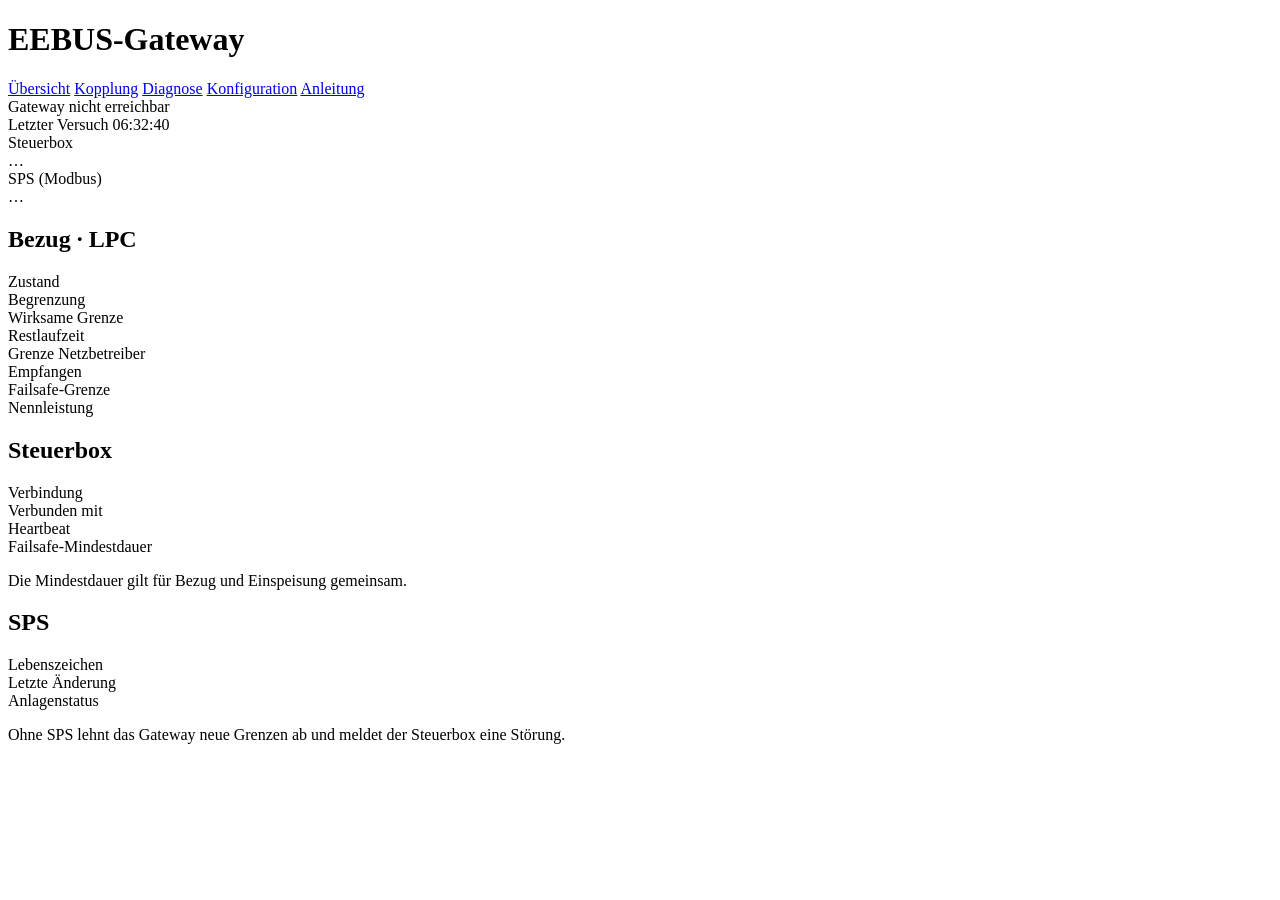
==== gateway/web/index.html @ 120531bc "Bruecke heisst jetzt EEBUS-Gateway Ordner gateway/, Typ Gateway, Modul eebus-gateway, Images und Con" ====
<!DOCTYPE html>
<html lang="de">
<head>
<meta charset="utf-8">
<meta name="viewport" content="width=device-width, initial-scale=1">
<title>EEBUS-Gateway</title>
<!--STIL-->
</head>
<body>
<main>
	<header>
		<div class="kopf">
			<h1>EEBUS-Gateway</h1>
			<nav>
				<a href="#uebersicht" data-reiter="uebersicht">Übersicht</a>
				<a href="#kopplung" data-reiter="kopplung">Kopplung<span class="zaehler" id="anfragenZaehler" hidden></span></a>
				<a href="#diagnose" data-reiter="diagnose">Diagnose</a>
				<a href="#konfiguration" data-reiter="konfiguration">Konfiguration</a>
				<a href="anleitung">Anleitung</a>
			</nav>
		</div>
		<span class="leise" id="geraet"></span>
	</header>

	<!-- Gesamtstatus in allen Reitern: Begrenzung, darunter die beiden Verbindungen -->
	<section class="gesamtstatus">
	<div class="ampel" id="ampel">
		<div class="punkt"></div>
		<div>
			<div class="titel" id="ampelTitel">Lade …</div>
			<div class="leise" id="ampelText"></div>
		</div>
	</div>
	<div class="statusleiste">
		<div class="statusfeld" id="stSteuerbox">
			<span class="punkt"></span>
			<div><div class="statusname">Steuerbox</div><div class="statuswert" id="stSteuerboxWert">…</div><div class="statustext" id="stSteuerboxText"></div></div>
		</div>
		<div class="statusfeld" id="stSps">
			<span class="punkt"></span>
			<div><div class="statusname">SPS (Modbus)</div><div class="statuswert" id="stSpsWert">…</div><div class="statustext" id="stSpsText"></div></div>
		</div>
	</div>
	</section>

	<!-- Übersicht: was im Betrieb zählt -->
	<div class="raster" data-reiter-inhalt="uebersicht">
		<section class="karte" id="karteBezug">
			<h2>Bezug · LPC</h2>
			<dl>
				<dt>Zustand</dt><dd id="bZustand"></dd>
				<dt>Begrenzung</dt><dd id="bBegrenzung"></dd>
				<dt>Wirksame Grenze</dt><dd id="bWirksam"></dd>
				<dt>Restlaufzeit</dt><dd id="bRest"></dd>
				<dt>Grenze Netzbetreiber</dt><dd id="bNetz"></dd>
				<dt>Empfangen</dt><dd id="bNetzAlter"></dd>
				<dt>Failsafe-Grenze</dt><dd id="bFailsafe"></dd>
				<dt>Nennleistung</dt><dd id="bNenn"></dd>
			</dl>
			<p class="hinweis fehlertext" id="bAblehnung"></p>
		</section>

		<section class="karte" id="karteEinspeisung" hidden>
			<h2>Einspeisung · LPP</h2>
			<dl>
				<dt>Zustand</dt><dd id="eZustand"></dd>
				<dt>Begrenzung</dt><dd id="eBegrenzung"></dd>
				<dt>Wirksame Grenze</dt><dd id="eWirksam"></dd>
				<dt>Restlaufzeit</dt><dd id="eRest"></dd>
				<dt>Grenze Netzbetreiber</dt><dd id="eNetz"></dd>
				<dt>Empfangen</dt><dd id="eNetzAlter"></dd>
				<dt>Failsafe-Grenze</dt><dd id="eFailsafe"></dd>
				<dt>Nennleistung</dt><dd id="eNenn"></dd>
			</dl>
			<p class="hinweis fehlertext" id="eAblehnung"></p>
		</section>

		<section class="karte">
			<h2>Steuerbox</h2>
			<dl>
				<dt>Verbindung</dt><dd id="verbindung"></dd>
				<dt>Verbunden mit</dt><dd class="mono" id="partner"></dd>
				<dt>Heartbeat</dt><dd id="heartbeat"></dd>
				<dt>Failsafe-Mindestdauer</dt><dd id="failsafeDauer"></dd>
			</dl>
			<p class="hinweis">Die Mindestdauer gilt für Bezug und Einspeisung gemeinsam.</p>
		</section>

		<section class="karte">
			<h2>SPS</h2>
			<dl>
				<dt>Lebenszeichen</dt><dd id="sps"></dd>
				<dt>Letzte Änderung</dt><dd id="spsAlter"></dd>
				<dt>Anlagenstatus</dt><dd id="anlagenstatus"></dd>
			</dl>
			<p class="hinweis">Ohne SPS lehnt das Gateway neue Grenzen ab und meldet der Steuerbox eine Störung.</p>
		</section>

		<section class="karte" id="karteMpc" hidden>
			<h2>Messwerte Anlage · MPC</h2>
			<table class="werte"><tbody id="mpc"></tbody></table>
		</section>

		<section class="karte" id="karteMgcp" hidden>
			<h2>Netzanschlusspunkt · MGCP</h2>
			<table class="werte"><tbody id="mgcp"></tbody></table>
		</section>
	</div>

	<!-- Kopplung: alles für die Inbetriebnahme mit der Steuerbox -->
	<div class="raster" data-reiter-inhalt="kopplung" hidden>
		<section class="karte breit">
			<h2>Per mDNS gefundene EEBUS-Geräte</h2>
			<table class="geraete">
				<thead><tr><th>Gerät</th><th>SHIP-ID</th><th>SKI</th><th></th></tr></thead>
				<tbody id="gefunden"></tbody>
			</table>
			<ul class="zeichenerklaerung">
				<li><strong>Vertrauen</strong> Das Gateway trägt das Gerät als seine Steuerbox ein. Eine bisherige Kopplung wird ersetzt.</li>
				<li><span class="marke orange">vertraut – wartet auf Steuerbox</span> Das Gateway vertraut der Steuerbox, die Steuerbox dem Gateway noch nicht. Der Messstellenbetreiber muss das Gateway dort eintragen („Daten für den Messstellenbetreiber“). Danach verbinden sich beide von selbst.</li>
				<li><span class="marke gruen">verbunden</span> Beide Seiten vertrauen sich, die Verbindung steht.</li>
			</ul>
			<p class="hinweis">Fehlt die Steuerbox hier, liegt es am Netz (siehe Anleitung, „Netzwerk“), nicht an der Kopplung.</p>
		</section>

		<section class="karte breit">
			<h2>Gekoppelte Steuerbox</h2>
			<dl>
				<dt>Gekoppelt</dt><dd><span class="mono" id="kopplungPartner"></span> <span id="kopplungQuelle"></span>
					<button class="gefahr kopplung-aktion" id="entkoppeln" type="button" hidden>Kopplung lösen</button></dd>
				<dt>Zustand</dt><dd id="kopplungZustand"></dd>
			</dl>

			<p class="meldung" id="kopplungMeldung"></p>

			<!-- Ausweg, wenn die Steuerbox nicht per mDNS sichtbar ist. Klappt von selbst auf, sobald gesucht wird oder eine Anfrage kommt. -->
			<details class="ausklapp kopplung-aktion" id="suchBereich">
				<summary>Steuerbox nicht in der Liste? Suchmodus <span id="suchStatus"></span></summary>
				<p class="hinweis">Das Gateway wartet auf den Verbindungsversuch der Steuerbox, statt sie per mDNS zu suchen. Für 10 Minuten werden Verbindungsversuche unbekannter Geräte nicht sofort abgewiesen, sondern hier zur Entscheidung angezeigt. Vorher muss der Messstellenbetreiber das Gateway in der Steuerbox eingetragen haben (SKI und SHIP-ID unten).</p>
				<div class="knoepfe" style="margin-top:12px">
					<button class="primaer" id="suchmodus" type="button">Steuerbox suchen</button>
				</div>
				<table class="geraete" style="margin-top:12px" id="anfragenTabelle" hidden>
					<thead><tr><th>Kopplungsanfrage</th><th>SHIP-ID</th><th>SKI</th><th></th></tr></thead>
					<tbody id="anfragen"></tbody>
				</table>
			</details>
			<p class="hinweis" id="kopplungFest" hidden>Die Kopplung ist per Einstellung festgelegt und lässt sich hier nicht ändern (siehe Konfiguration).</p>
		</section>

		<section class="karte breit">
			<h2>Daten für den Messstellenbetreiber</h2>
			<div class="zweispaltig">
				<div>
					<h3>SKI-Verfahren</h3>
					<dl>
						<dt>Eigener SKI</dt><dd><span class="mono" id="eigenerSki"></span><button data-kopieren="eigenerSki" type="button">Kopieren</button></dd>
						<dt>SHIP-ID</dt><dd><span class="mono" id="shipId"></span><button data-kopieren="shipId" type="button">Kopieren</button></dd>
					</dl>
					<p class="hinweis">Der Messstellenbetreiber trägt SKI und SHIP-ID in der Steuerbox ein. Hier oben bei der Steuerbox „Vertrauen“ wählen, die Reihenfolge ist egal.</p>
				</div>
				<div>
					<h3>SHIP Pairing Service <span id="pairingStatus"></span></h3>
					<dl>
						<dt>Fingerprint</dt><dd><span class="mono" id="fingerprint"></span><button data-kopieren="fingerprint" type="button">Kopieren</button></dd>
						<dt>Secret</dt><dd><span class="mono" id="secret"></span><button id="secretZeigen" type="button">Anzeigen</button><button data-kopieren="secret" type="button">Kopieren</button></dd>
					</dl>
					<p class="hinweis">Zusätzlich Fingerprint und Secret, am einfachsten als QR-Code. Die Steuerbox meldet sich dann selbst an.</p>
				</div>
			</div>
			<div class="qr">
				<img id="qrBild" alt="QR-Code für die Kopplung" width="160" height="160">
				<div>
					<div class="leise">QR-Text</div>
					<div class="mono" id="qrText"></div>
					<button data-kopieren="qrText" type="button" style="margin:8px 0 0">QR-Text kopieren</button>
				</div>
			</div>
		</section>
	</div>

	<!-- Diagnose: was die Steuerbox meldet und was passiert ist -->
	<div class="raster" data-reiter-inhalt="diagnose" hidden>
		<section class="karte">
			<h2>Use Cases</h2>
			<table>
				<thead><tr><th>Use Case</th><th>Gateway</th><th>Steuerbox</th></tr></thead>
				<tbody id="useCases"></tbody>
			</table>
			<p class="hinweis">LPC Bezug, LPP Einspeisung, MPC Messwerte der Anlage, MGCP Messwerte am Netzanschlusspunkt.</p>
		</section>

		<section class="karte">
			<h2>Steuerbox: gemeldete Daten</h2>
			<p class="leise" id="gegenstelleLeer">Erst nach dem Verbinden verfügbar.</p>
			<dl id="gegenstelleDaten" hidden>
				<dt>Gerät</dt><dd id="gGeraet"></dd>
				<dt>Gerätetyp</dt><dd id="gTyp"></dd>
				<dt>Software / Hardware</dt><dd id="gRevision"></dd>
				<dt>Entitäten</dt><dd class="mono" id="gEntitaeten"></dd>
			</dl>
		</section>

		<section class="karte breit" id="karteGegenstelleUseCases" hidden>
			<h2>Steuerbox: Use Cases im Detail</h2>
			<div class="ueberlauf">
				<table>
					<thead><tr><th>Use Case</th><th>Akteur</th><th>Version</th><th>Szenarien</th><th>Entität</th></tr></thead>
					<tbody id="gUseCases"></tbody>
				</table>
			</div>
		</section>

		<section class="karte breit">
			<h2>Ereignisse</h2>
			<div class="ereignisse" id="ereignisse"></div>
		</section>
	</div>

	<!-- Konfiguration: Startwerte aus der Env, im UI änderbar (einstellungen.json) -->
	<div data-reiter-inhalt="konfiguration" hidden>
		<section class="ampel orange" id="neustartHinweis" style="flex-wrap:wrap" hidden>
			<div class="punkt"></div>
			<div style="flex:1;min-width:220px">
				<div class="titel" style="font-size:18px">Neustart nötig</div>
				<div class="leise">Gespeicherte Änderungen werden erst nach einem Neustart des Gateways wirksam. Container und PFC laufen dabei weiter.</div>
				<p class="meldung" id="neustartMeldung"></p>
			</div>
			<button class="gross primaer" id="neustartKnopf" type="button">Jetzt neu starten</button>
		</section>
		<p class="hinweis" style="margin:0 0 16px">Die Startwerte kommen aus den Umgebungsvariablen des Containers. Hier geänderte Werte haben Vorrang und bleiben auch bei einem Update erhalten (<code>einstellungen.json</code> im Datenverzeichnis). „Zurücksetzen“ nimmt wieder den Wert aus der Env. Ports, Web-Zugang und der feste SKI lassen sich nur per Env ändern.</p>
		<p class="hinweis" id="konfigNurLesend" style="margin:0 0 16px" hidden>Änderungen im UI sind abgeschaltet (<code>WEB_AENDERUNGEN=aus</code>).</p>
		<div class="raster" id="konfigListe"><p class="leise">Lade …</p></div>
		<div class="knoepfe" style="margin-top:16px" id="konfigKnoepfe" hidden>
			<button class="primaer" id="konfigSpeichern" type="button" disabled>Speichern</button>
			<button id="konfigVerwerfen" type="button" disabled>Verwerfen</button>
		</div>
		<p class="meldung" id="konfigMeldung"></p>
	</div>

	<footer>
		<span id="version"></span>
		<span id="laufzeit"></span>
		<span id="aktualisiert"></span>
	</footer>
</main>

<script>
"use strict";

const $ = id => document.getElementById(id);
let zuletzt = null;

function watt(w) {
	return Math.round(w).toLocaleString("de-DE") + " W";
}

function dauer(s) {
	s = Math.max(0, Math.floor(s));
	const d = Math.floor(s / 86400), h = Math.floor(s / 3600) % 24, m = Math.floor(s / 60) % 60, sek = s % 60;
	if (d > 0) return `${d} d ${h} h`;
	if (h > 0) return `${h} h ${m} min`;
	if (m > 0) return `${m} min ${sek} s`;
	return `${sek} s`;
}

function alter(s) {
	return s == null ? "nie" : "vor " + dauer(s);
}

function zahl(wert, stellen) {
	return wert.toLocaleString("de-DE", { minimumFractionDigits: stellen, maximumFractionDigits: stellen });
}

// Messwert passend zur Einheit, Energie in kWh
function messwert(m) {
	switch (m.einheit) {
		case "W": return watt(m.wert);
		case "Wh": return zahl(m.wert / 1000, 3) + " kWh";
	}
	return `${m.wert} ${m.einheit}`;
}

// Text und Farbmarke setzen. Werte immer per textContent, nie per innerHTML:
// Gerätenamen aus dem mDNS und Daten der Steuerbox kommen aus dem LAN.
function marke(el, text, farbe) {
	const span = document.createElement("span");
	span.className = "marke " + (farbe || "");
	span.textContent = text;
	el.replaceChildren(span);
}

function zeile(zellen) {
	const tr = document.createElement("tr");
	for (const z of zellen) {
		const td = document.createElement("td");
		if (z instanceof Node) td.append(z);
		else td.textContent = z;
		tr.append(td);
	}
	return tr;
}

function leereZeile(spalten, text) {
	const tr = document.createElement("tr");
	const td = document.createElement("td");
	td.colSpan = spalten;
	td.className = "leise";
	td.textContent = text;
	tr.append(td);
	return tr;
}

function knopf(text, klasse, aktion) {
	const b = document.createElement("button");
	b.type = "button";
	b.textContent = text;
	if (klasse) b.className = klasse;
	b.addEventListener("click", aktion);
	return b;
}

function zeigeAmpel(farbe, titel, text) {
	$("ampel").className = "ampel " + farbe;
	$("ampelTitel").textContent = titel;
	$("ampelText").textContent = text;
}

const zustandFarbe = { 0: "rot", 1: "gruen", 2: "orange", 3: "rot", 4: "gruen" };

// Ampel: die kritischste der beiden Richtungen
function ampel(s) {
	const richtungen = [];
	if (s.bezug) richtungen.push({ name: "Bezug", r: s.bezug });
	if (s.einspeisung) richtungen.push({ name: "Einspeisung", r: s.einspeisung });
	const rang = { 3: 4, 0: 3, 2: 2, 4: 1, 1: 0 };
	richtungen.sort((a, b) => rang[b.r.zustand] - rang[a.r.zustand]);
	const w = richtungen[0];
	if (!w) return zeigeAmpel("", "Kein Use Case aktiv", "");
	const r = w.r, seit = "seit " + dauer(r.zustandSeitS);
	const weitere = richtungen.slice(1).map(x => `${x.name}: ${x.r.zustandText}`).join(" · ");
	const zusatz = weitere ? " · " + weitere : "";
	const name = richtungen.length > 1 ? w.name + " " : "";
	// Steuerbox weg, aber noch innerhalb der 120 s bis zum Failsafe
	const weg = s.verbindung !== 2 && s.heartbeatAlterS != null
		? ` · Steuerbox getrennt, Failsafe in ${dauer(Math.max(0, 120 - s.heartbeatAlterS))}` : "";
	switch (r.zustand) {
		case 0: zeigeAmpel("rot", `${name}Failsafe-Grenze ${watt(r.wirksameGrenzeW)}`, `Init: wartet auf Steuerbox · ${seit}${zusatz}`); break;
		case 1: zeigeAmpel(weg ? "orange" : "gruen", "Unbegrenzt", `Von der Steuerbox gesteuert, keine Grenze aktiv · ${seit}${weg}${zusatz}`); break;
		case 2: zeigeAmpel("orange", `${name}begrenzt auf ${watt(r.wirksameGrenzeW)}`,
			`Grenze des Netzbetreibers · ${seit}` + (r.restdauerS > 0 ? ` · noch ${dauer(r.restdauerS)}` : " · unbefristet") + weg + zusatz); break;
		case 3: {
			const rest = Math.max(0, s.failsafeMindestdauerS - r.zustandSeitS);
			// Ohne Steuerbox endet der Failsafe genau nach der Mindestdauer (dann
			// unbegrenzt/autonom), mit Steuerbox auch früher durch eine neue Grenze.
			const grund = heartbeatOk(s)
				? `Steuerbox wieder da, Failsafe endet mit ihrer nächsten Grenze, spätestens in ${dauer(rest)}`
				: `Kein Heartbeat der Steuerbox · in ${dauer(rest)} unbegrenzt (autonom), falls sie sich bis dahin nicht meldet`;
			zeigeAmpel("rot", `${name}Failsafe: ${watt(r.wirksameGrenzeW)}`, `${grund} · ${seit}${zusatz}`); break;
		}
		case 4: zeigeAmpel("gruen", "Unbegrenzt", `Autonom: keine Kommunikation mit der Steuerbox · ${seit}${zusatz}`); break;
		default: zeigeAmpel("", r.zustandText, seit);
	}
}

function zeigeRichtung(p, r) {
	marke($(p + "Zustand"), r.zustandText, zustandFarbe[r.zustand]);
	marke($(p + "Begrenzung"), r.begrenzungAktiv ? "aktiv" : "keine", r.begrenzungAktiv ? "orange" : "gruen");
	$(p + "Wirksam").textContent = r.begrenzungAktiv ? watt(r.wirksameGrenzeW) : "–";
	$(p + "Rest").textContent = r.zustand === 2 ? (r.restdauerS > 0 ? dauer(r.restdauerS) : "unbefristet") : "–";
	$(p + "Netz").textContent = r.grenzeNetzAlterS == null ? "noch keine"
		: `${watt(r.grenzeNetzW)}, ${r.grenzeNetzAktiv ? "aktiv" : "inaktiv"}` + (r.grenzeNetzDauerS > 0 ? `, für ${dauer(r.grenzeNetzDauerS)}` : "");
	$(p + "NetzAlter").textContent = alter(r.grenzeNetzAlterS);
	$(p + "Failsafe").textContent = watt(r.failsafeGrenzeW);
	$(p + "Nenn").textContent = watt(r.nennleistungW);
	$(p + "Ablehnung").textContent = r.ablehnung ? "Zuletzt abgelehnt: " + r.ablehnung : "";
}

function zeigeMesswerte(id, liste) {
	$(id).replaceChildren(...liste.map(m => {
		const wert = document.createElement("span");
		if (m.gueltig) wert.textContent = messwert(m);
		else marke(wert, "ungültig", "");
		return zeile([m.name, wert]);
	}));
}

// Wie heartbeatTimeout in gateway.go
function heartbeatOk(s) {
	return s.verbindung === 2 && s.heartbeatAlterS != null && s.heartbeatAlterS < 120;
}

function statusfeld(id, farbe, wert, text) {
	$(id).className = "statusfeld " + farbe;
	$(id + "Wert").textContent = wert;
	$(id + "Text").textContent = text;
}

// Statusleiste: Steuerbox abgestuft nach nie gekoppelt / getrennt / verbunden
function statusleiste(s) {
	const k = s.kopplung;
	const name = k ? (k.shipId || "SKI " + k.ski) : "";
	if (s.verbindung === 2) {
		if (heartbeatOk(s)) statusfeld("stSteuerbox", "gruen", "Verbunden", `Heartbeat ${alter(s.heartbeatAlterS)} · ${s.partner}`);
		else statusfeld("stSteuerbox", "orange", "Verbunden, kein Heartbeat", `Letzter Heartbeat: ${alter(s.heartbeatAlterS)} · ${s.partner}`);
	} else if (s.verbindung === 1) {
		statusfeld("stSteuerbox", "rot", s.abgelehnt ? "Verbindung abgelehnt" : "Getrennt",
			s.abgelehnt
				? `Die Steuerbox vertraut dem Gateway nicht. SKI und SHIP-ID des Gateways müssen in der Steuerbox eingetragen sein · ${name}`
				: `Gekoppelt, aber nicht verbunden · seit ${dauer(s.verbindungSeitS)} · ${name}`);
	} else {
		statusfeld("stSteuerbox", "", "Nicht gekoppelt",
			s.suchmodusRestS > 0 ? `Suchmodus läuft noch ${dauer(s.suchmodusRestS)}` : "Im Reiter „Kopplung“ eine Steuerbox koppeln");
	}

	const anlage = s.anlagenstatus === "Stoerung" ? "Störung" : s.anlagenstatus;
	if (s.spsOk) {
		statusfeld("stSps", anlage === "Störung" ? "orange" : "gruen", "Verbunden", `Lebenszeichen ${alter(s.spsLebenszeichenAlterS)} · Anlage: ${anlage}`);
	} else {
		statusfeld("stSps", "rot", "Ausgefallen", (s.spsLebenszeichenAlterS == null
			? "Noch kein Lebenszeichen seit dem Start"
			: `Kein neues Lebenszeichen seit ${dauer(s.spsLebenszeichenAlterS)}`) + " · neue Grenzen werden abgelehnt");
	}
}

function zeige(s) {
	zuletzt = s;
	$("geraet").textContent = `${s.hersteller} ${s.modell} · SN ${s.seriennummer}`;
	ampel(s);
	statusleiste(s);

	$("karteBezug").hidden = !s.bezug;
	if (s.bezug) zeigeRichtung("b", s.bezug);
	$("karteEinspeisung").hidden = !s.einspeisung;
	if (s.einspeisung) zeigeRichtung("e", s.einspeisung);

	marke($("verbindung"), s.verbindungText, { 0: "", 1: "rot", 2: "gruen" }[s.verbindung]);
	$("partner").textContent = s.partner || "–";
	$("heartbeat").textContent = alter(s.heartbeatAlterS);
	$("failsafeDauer").textContent = dauer(s.failsafeMindestdauerS);

	marke($("sps"), s.spsOk ? "OK" : "ausgefallen", s.spsOk ? "gruen" : "rot");
	$("spsAlter").textContent = alter(s.spsLebenszeichenAlterS);
	marke($("anlagenstatus"), s.anlagenstatus, s.anlagenstatus === "normal" ? "gruen" : s.anlagenstatus === "Standby" ? "" : "rot");

	$("useCases").replaceChildren(...s.useCases.map(u => {
		const lokal = document.createElement("span"), box = document.createElement("span");
		marke(lokal, u.lokal ? "an" : "aus", u.lokal ? "gruen" : "");
		if (s.verbindung !== 2) box.textContent = "–";
		else if (u.steuerbox) marke(box, "unterstützt", "gruen");
		else marke(box, "nein", u.lokal ? "orange" : "");
		return zeile([u.name, lokal, box]);
	}));

	$("karteMpc").hidden = !s.mpc;
	if (s.mpc) zeigeMesswerte("mpc", s.mpc);
	$("karteMgcp").hidden = !s.mgcp;
	if (s.mgcp) zeigeMesswerte("mgcp", s.mgcp);

	const g = s.gegenstelle;
	$("gegenstelleLeer").hidden = !!g;
	$("gegenstelleDaten").hidden = !g;
	$("karteGegenstelleUseCases").hidden = !g;
	if (g) {
		$("gGeraet").textContent = [g.hersteller, g.marke, g.modell].filter(x => x).join(" · ") + (g.seriennummer ? ` · SN ${g.seriennummer}` : "") || "–";
		$("gTyp").textContent = g.geraetetyp || "–";
		$("gRevision").textContent = `${g.software || "–"} / ${g.hardware || "–"}`;
		$("gEntitaeten").textContent = g.entitaeten.map(e => `${e.adresse} ${e.typ}`).join(", ") || "–";
		$("gUseCases").replaceChildren(...(g.useCases.length ? g.useCases.map(u =>
			zeile([u.kurz ? `${u.kurz} (${u.name})` : u.name, u.akteur, u.version + (u.verfuegbar ? "" : " (nicht verfügbar)"),
				(u.szenarien || []).join(", ") || "–", u.entitaet])) : [leereZeile(5, "Noch keine Use Cases gemeldet")]));
	}

	zeigeKopplung(s);

	const heute = new Date().toDateString();
	$("ereignisse").replaceChildren(...s.ereignisse.map(e => {
		const zeit = new Date(e.zeit);
		const div = document.createElement("div");
		const t = document.createElement("time");
		t.textContent = (zeit.toDateString() === heute ? "" : zeit.toLocaleDateString("de-DE") + " ") + zeit.toLocaleTimeString("de-DE");
		const span = document.createElement("span");
		span.textContent = e.text;
		div.append(t, span);
		return div;
	}));

	$("version").textContent = `Version ${s.version} · Schnittstelle ${s.schnittstellenVersion}.${s.erweiterungsVersion}`;
	$("laufzeit").textContent = `Laufzeit ${dauer(s.laufzeitS)}`;
	$("aktualisiert").textContent = `Aktualisiert ${new Date().toLocaleTimeString("de-DE")}`;
}

const quellen = { env: "fest per EEBUS_REMOTE_SKI", ui: "SKI, im UI gekoppelt", pairing: "Pairing Service" };
let suchteVorher = false, anfragenVorher = 0;

function zeigeKopplung(s) {
	const k = s.kopplung;
	$("kopplungPartner").textContent = k ? (k.shipId ? `${k.shipId} (SKI ${k.ski})` : `SKI ${k.ski}`) : "keine";
	if (k) marke($("kopplungQuelle"), quellen[k.quelle] || k.quelle, "");
	else $("kopplungQuelle").replaceChildren();
	// Eine Pairing-Kopplung kennt oft keinen SKI, deshalb über den Verbindungszustand
	if (!k) $("kopplungZustand").textContent = "–";
	else if (s.verbindung === 2) marke($("kopplungZustand"), "verbunden", "gruen");
	else marke($("kopplungZustand"), "vertraut – wartet auf Steuerbox", "orange");
	for (const el of document.querySelectorAll(".kopplung-aktion")) el.hidden = !s.kopplungAenderbar;
	$("kopplungFest").hidden = s.kopplungAenderbar;
	$("anfragenZaehler").hidden = s.anfragen.length === 0;
	$("anfragenZaehler").textContent = s.anfragen.length;
	$("entkoppeln").hidden = !s.kopplungAenderbar || !k || k.quelle === "env";

	const sucht = s.suchmodusRestS > 0;
	// Nur beim Wechsel aufklappen, damit man den Bereich danach wieder zuklappen kann
	if ((sucht && !suchteVorher) || s.anfragen.length > anfragenVorher) $("suchBereich").open = true;
	suchteVorher = sucht;
	anfragenVorher = s.anfragen.length;
	if (sucht) marke($("suchStatus"), `läuft, noch ${dauer(s.suchmodusRestS)}`, "orange");
	else $("suchStatus").replaceChildren();
	$("suchmodus").textContent = sucht ? "Suchmodus beenden" : "Steuerbox suchen";
	$("suchmodus").className = sucht ? "" : "primaer";
	$("anfragenTabelle").hidden = !sucht;
	$("anfragen").replaceChildren(...(s.anfragen.length ? s.anfragen.map(a => {
		const aktionen = document.createElement("span");
		aktionen.append(
			knopf("Annehmen", "primaer", () => senden("POST", "api/kopplungsanfrage", { ski: a.ski, annehmen: true }, "kopplungMeldung")),
			knopf("Ablehnen", "gefahr", () => senden("POST", "api/kopplungsanfrage", { ski: a.ski, annehmen: false }, "kopplungMeldung")));
		return zeile([[a.marke, a.modell].filter(x => x).join(" ") || "unbekanntes Gerät", a.shipId || "–", a.ski, aktionen]);
	}) : [leereZeile(4, "Noch keine Anfrage. Die Steuerbox muss dem Gateway bereits vertrauen und sich melden.")]));

	const kk = s.kennung;
	$("eigenerSki").textContent = s.eigenerSki;
	$("shipId").textContent = kk.shipId;
	marke($("pairingStatus"), s.pairingService ? "aktiv" : "aus", s.pairingService ? "gruen" : "");
	$("fingerprint").textContent = kk.fingerprint;
	$("secret").textContent = !kk.secret ? "–" : secretSichtbar ? kk.secret : "•".repeat(12);
	$("secret").dataset.wert = kk.secret || "";
	$("secretZeigen").hidden = !kk.secret;
	$("qrText").textContent = kk.qrText;
	if (!$("qrBild").src) $("qrBild").src = url("api/qr.png");

	const verbunden = ski => s.partner && s.partner.includes(ski);
	const zeilen = s.gefunden.map(g => {
		const name = document.createElement("span");
		name.textContent = `${g.marke} ${g.modell} `;
		if (g.steuerbox) {
			const m = document.createElement("span");
			marke(m, "Steuerbox", "");
			name.append(m);
		}
		const td = document.createElement("span");
		if (verbunden(g.ski)) marke(td, "verbunden", "gruen");
		else if (k && k.ski === g.ski) marke(td, "vertraut – wartet auf Steuerbox", "orange");
		else if (s.kopplungAenderbar) td.append(knopf("Vertrauen", "", () => {
			const text = k ? `Steuerbox ${g.ski} vertrauen? Die bisherige Kopplung wird ersetzt.` : `Steuerbox ${g.ski} vertrauen?`;
			if (confirm(text)) senden("POST", "api/kopplung", { ski: g.ski }, "kopplungMeldung");
		}));
		const tr = zeile([name, g.shipId || "–", g.ski, td]);
		tr.children[1].className = tr.children[2].className = "mono";
		return tr;
	});
	$("gefunden").replaceChildren(...(zeilen.length ? zeilen : [leereZeile(4, "Noch keine Geräte gefunden")]));
}

// Ohne Zugangsdaten in der URL: Bei Aufruf als http://benutzer:pw@ip/ lehnt fetch
// sonst ab. Der Browser sendet die einmal eingegebene Anmeldung trotzdem mit.
function url(pfad) {
	const u = new URL(pfad, location.href);
	u.username = u.password = "";
	return u.href;
}
const statusUrl = url("api/status");

async function senden(methode, pfad, daten, meldungId) {
	const meldung = $(meldungId);
	meldung.className = "meldung";
	meldung.textContent = "…";
	try {
		const antwort = await fetch(url(pfad), {
			method: methode,
			headers: { "Content-Type": "application/json" },
			body: JSON.stringify(daten),
		});
		const inhalt = await antwort.json().catch(() => ({}));
		meldung.textContent = antwort.ok ? inhalt.text : (inhalt.fehler || `Fehler ${antwort.status}`);
		if (!antwort.ok) meldung.className = "meldung fehler";
		return antwort.ok;
	} catch (fehler) {
		meldung.className = "meldung fehler";
		meldung.textContent = "Gateway nicht erreichbar";
		return false;
	}
}

$("suchmodus").addEventListener("click", () =>
	senden("POST", "api/suchmodus", { an: !(zuletzt && zuletzt.suchmodusRestS > 0) }, "kopplungMeldung"));
$("entkoppeln").addEventListener("click", () => {
	if (confirm("Kopplung mit der Steuerbox lösen? Danach nimmt das Gateway keine Grenzen mehr von ihr an.")) {
		senden("DELETE", "api/kopplung", {}, "kopplungMeldung");
	}
});

// Das Secret erlaubt es, eine Steuerbox zu koppeln: nur auf Wunsch anzeigen.
let secretSichtbar = false;
$("secretZeigen").addEventListener("click", () => {
	secretSichtbar = !secretSichtbar;
	$("secretZeigen").textContent = secretSichtbar ? "Verbergen" : "Anzeigen";
	$("secret").textContent = secretSichtbar ? $("secret").dataset.wert : "•".repeat(12);
});

async function abfragen() {
	try {
		const antwort = await fetch(statusUrl, { cache: "no-store" });
		if (antwort.status === 401) {
			zeigeAmpel("", "Anmeldung abgelaufen", "Seite neu laden");
		} else if (!antwort.ok) {
			throw new Error(antwort.status);
		} else {
			zeige(await antwort.json());
		}
	} catch (fehler) {
		zeigeAmpel("", "Gateway nicht erreichbar", "Letzter Versuch " + new Date().toLocaleTimeString("de-DE"));
	}
	setTimeout(abfragen, 1000);
}

// navigator.clipboard gibt es nur über HTTPS oder localhost, auf dem PFC
// (http://<ip>) daher der Weg über ein temporäres Textfeld.
for (const k of document.querySelectorAll("[data-kopieren]")) {
	k.addEventListener("click", async () => {
		const quelle = $(k.dataset.kopieren);
		const text = quelle.dataset.wert || quelle.textContent;
		try {
			await navigator.clipboard.writeText(text);
		} catch {
			const feld = document.createElement("textarea");
			feld.value = text;
			document.body.append(feld);
			feld.select();
			document.execCommand("copy");
			feld.remove();
		}
		const vorher = k.textContent;
		k.textContent = "Kopiert";
		setTimeout(() => k.textContent = vorher, 1500);
	});
}

// --- Reiter ---
// Der aktive Reiter steht im Anker der Adresse (#kopplung …), so bleibt er
// beim Neuladen erhalten und lässt sich verlinken.
const reiter = [...document.querySelectorAll("nav a[data-reiter]")];
function zeigeReiter() {
	const gewuenscht = location.hash.slice(1);
	const name = reiter.some(r => r.dataset.reiter === gewuenscht) ? gewuenscht : reiter[0].dataset.reiter;
	for (const r of reiter) r.classList.toggle("aktiv", r.dataset.reiter === name);
	for (const t of document.querySelectorAll("[data-reiter-inhalt]")) t.hidden = t.dataset.reiterInhalt !== name;
	if (name === "konfiguration") ladeKonfiguration();
}
window.addEventListener("hashchange", () => { zeigeReiter(); window.scrollTo(0, 0); });

// --- Konfiguration ---
// Werte für den nächsten Start. Änderungen speichert das Gateway in
// einstellungen.json, wirksam werden sie mit „Jetzt neu starten“.
let konfigurationGeladen = false;
let eingaben = []; // { variable, roh, lies, el }

const gruppenHinweise = {
	"Grenzen beim Start": "Startwerte. Hat die Steuerbox Failsafe-Werte vorgegeben, gelten deren Werte (siehe „Übersicht“).",
	"Gerät": "Marke und Modell bilden die SHIP-ID, solange sie nicht fest eingetragen ist. Nach der Übergabe an den Messstellenbetreiber nicht mehr ändern, sonst muss die Steuerbox neu gekoppelt werden.",
};

function feld(typ, wert, attribute) {
	const el = document.createElement("input");
	el.type = typ;
	el.value = wert;
	Object.assign(el, attribute);
	return el;
}

function mitEinheit(el, einheit) {
	const span = document.createElement("span");
	span.className = "einheit";
	span.append(el, " " + einheit);
	return span;
}

// Eingabe je Art. lies() liefert den Wert im Format der Env-Variable.
function eingabeFuer(e) {
	const art = e.eingabe.art;
	if (art === "liste") {
		const gewaehlt = e.roh ? e.roh.split(",") : [];
		const kaesten = e.eingabe.optionen.map(o => feld("checkbox", o, { checked: gewaehlt.includes(o) }));
		const el = document.createElement("span");
		el.className = "wahl";
		el.append(...kaesten.map(k => {
			const label = document.createElement("label");
			label.append(k, k.value.toUpperCase());
			return label;
		}));
		return { el, lies: () => kaesten.filter(k => k.checked).map(k => k.value).join(",") };
	}
	if (art === "auswahl" || art === "anAus") {
		const el = document.createElement("select");
		for (const o of art === "anAus" ? ["an", "aus"] : e.eingabe.optionen) el.add(new Option(o, o));
		el.value = e.roh;
		return { el, lies: () => el.value };
	}
	if (art === "zahl") {
		const el = feld("number", e.roh, { min: 0, step: 1 });
		return { el: mitEinheit(el, "W"), lies: () => el.value };
	}
	if (art === "stunden") {
		const el = feld("number", parseFloat(e.roh), { min: 2, max: 24, step: 0.25 });
		return { el: mitEinheit(el, "h"), lies: () => el.value === "" ? "" : el.value + "h" };
	}
	const el = feld("text", e.roh, { maxLength: 63 });
	return { el, lies: () => el.value.trim() };
}

function geaenderte() {
	const werte = {};
	for (const e of eingaben) {
		if (e.lies() !== e.roh) werte[e.variable] = e.lies();
	}
	return werte;
}

function aktualisiereKnoepfe() {
	const anzahl = Object.keys(geaenderte()).length;
	for (const e of eingaben) e.el.classList.toggle("geaendert", e.lies() !== e.roh);
	$("konfigSpeichern").disabled = $("konfigVerwerfen").disabled = anzahl === 0;
	$("konfigSpeichern").textContent = anzahl ? `${anzahl} Änderung${anzahl > 1 ? "en" : ""} speichern` : "Speichern";
}

function konfigZeile(e, aenderbar) {
	// Name, darunter klein die Variable und woher der Wert kommt
	const name = document.createElement("div");
	const titel = document.createElement("div");
	titel.textContent = e.name;
	const variable = document.createElement("code");
	variable.textContent = e.variable;
	name.append(titel, variable);
	if (e.quelle === "ui" || e.quelle === "env") {
		const quelle = document.createElement("span");
		quelle.className = "marke quelle " + (e.quelle === "ui" ? "orange" : "");
		quelle.textContent = e.quelle === "ui" ? "im UI geändert" : "Env";
		name.append(" ", quelle);
	}

	if (!e.eingabe || !aenderbar) {
		const tr = zeile([name, e.wert]);
		tr.children[1].className = "mono";
		return tr;
	}
	const eingabe = eingabeFuer(e);
	// Vergleich mit dem, was die Eingabe anfangs liefert: Eine andere
	// Schreibweise (z. B. 2.50h) zählt so nicht als Änderung.
	eingaben.push({ variable: e.variable, roh: eingabe.lies(), lies: eingabe.lies, el: eingabe.el });
	eingabe.el.addEventListener("input", aktualisiereKnoepfe);
	eingabe.el.addEventListener("change", aktualisiereKnoepfe);

	const rechts = document.createElement("div");
	rechts.append(eingabe.el);
	if (e.quelle === "ui") {
		const zurueck = document.createElement("button");
		zurueck.type = "button";
		zurueck.textContent = "Zurücksetzen";
		zurueck.title = "Änderung aus dem UI löschen, dann gilt wieder die Env bzw. die Vorgabe";
		zurueck.addEventListener("click", () => speichern({ [e.variable]: null }));
		rechts.append(zurueck);
	}
	return zeile([name, rechts]);
}

async function ladeKonfiguration() {
	if (konfigurationGeladen) return;
	try {
		const antwort = await fetch(url("api/konfiguration"), { cache: "no-store" });
		const k = await antwort.json();
		if (!antwort.ok) throw new Error(k.fehler || antwort.status);
		eingaben = [];
		$("konfigListe").replaceChildren(...k.gruppen.map(g => {
			const karte = document.createElement("section");
			karte.className = "karte";
			const titel = document.createElement("h2");
			titel.textContent = g.name;
			const tabelle = document.createElement("table");
			tabelle.className = "konfig";
			tabelle.append(...g.eintraege.map(e => konfigZeile(e, k.aenderbar)));
			karte.append(titel, tabelle);
			if (gruppenHinweise[g.name] && k.aenderbar) {
				const hinweis = document.createElement("p");
				hinweis.className = "hinweis";
				hinweis.textContent = gruppenHinweise[g.name];
				karte.append(hinweis);
			}
			return karte;
		}));
		$("konfigKnoepfe").hidden = !k.aenderbar || eingaben.length === 0;
		$("konfigNurLesend").hidden = k.aenderbar;
		$("neustartHinweis").hidden = !k.neustartNoetig;
		aktualisiereKnoepfe();
		konfigurationGeladen = true;
	} catch (fehler) {
		$("konfigListe").textContent = "Konfiguration nicht ladbar: " + fehler.message;
	}
}

async function speichern(werte) {
	if (await senden("POST", "api/konfiguration", { werte }, "konfigMeldung")) {
		konfigurationGeladen = false;
		await ladeKonfiguration();
	}
}

$("konfigSpeichern").addEventListener("click", () => speichern(geaenderte()));
$("konfigVerwerfen").addEventListener("click", () => {
	konfigurationGeladen = false;
	ladeKonfiguration();
	$("konfigMeldung").textContent = "";
});

$("neustartKnopf").addEventListener("click", async () => {
	let frage = "Gateway jetzt neu starten? Die Verbindung zur Steuerbox ist für einige Sekunden getrennt.";
	if (zuletzt && [zuletzt.bezug, zuletzt.einspeisung].some(r => r && r.begrenzungAktiv)) {
		frage += "\n\nAchtung: Gerade ist eine Begrenzung aktiv. Bis sich die Steuerbox wieder meldet, gilt die Failsafe-Grenze.";
	}
	if (!confirm(frage)) return;
	const vorher = zuletzt ? zuletzt.laufzeitS : Infinity;
	if (!await senden("POST", "api/neustart", {}, "neustartMeldung")) return;
	$("neustartKnopf").disabled = true;
	// Neu gestartet, sobald die Laufzeit wieder von vorn beginnt
	const start = Date.now();
	const warten = setInterval(() => {
		if (zuletzt && zuletzt.laufzeitS < vorher) {
			clearInterval(warten);
			$("neustartKnopf").disabled = false;
			$("neustartMeldung").textContent = "";
			$("konfigMeldung").className = "meldung";
			$("konfigMeldung").textContent = "Neu gestartet, die Einstellungen sind wirksam.";
			konfigurationGeladen = false;
			ladeKonfiguration();
		} else if (Date.now() - start > 60000) {
			clearInterval(warten);
			$("neustartKnopf").disabled = false;
			$("neustartMeldung").className = "meldung fehler";
			$("neustartMeldung").textContent = "Das Gateway meldet sich nicht. Auf dem PFC prüfen: docker logs eebus-gateway";
		}
	}, 1000);
});

zeigeReiter();
abfragen();
</script>
</body>
</html>
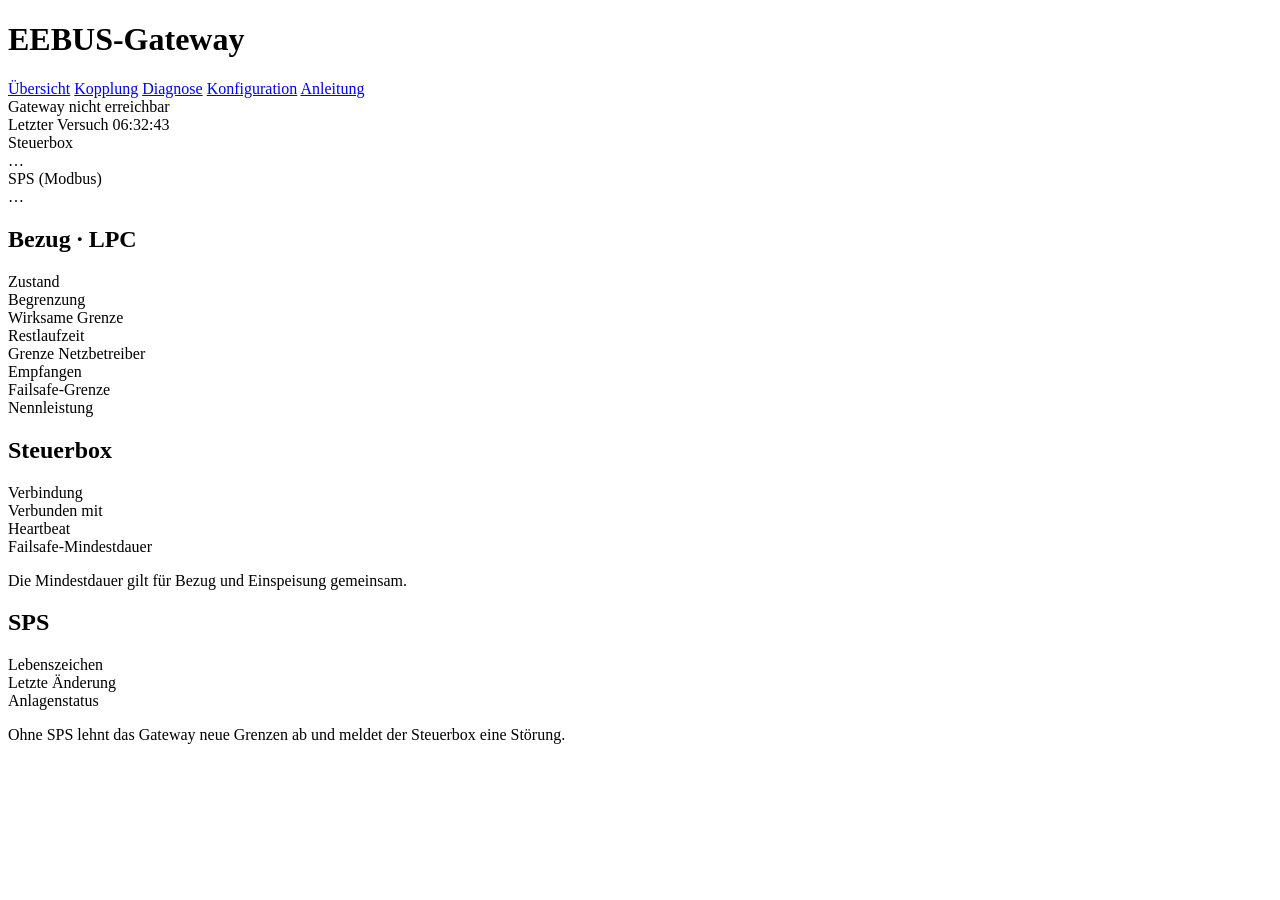
==== commit a52179ba: "mDNS auf Schnittstellen beschraenken, Verbindungsversuche sichtbar machen Nach der ersten Inbetriebn" ====
--- a/gateway/web/index.html
+++ b/gateway/web/index.html
@@ -188,6 +188,15 @@
 				<tbody id="useCases"></tbody>
 			</table>
 			<p class="hinweis">LPC Bezug, LPP Einspeisung, MPC Messwerte der Anlage, MGCP Messwerte am Netzanschlusspunkt.</p>
+		</section>
+
+		<section class="karte">
+			<h2>Verbindungsversuche</h2>
+			<div class="leise">Gateway → Steuerbox</div>
+			<div id="vAusgehend" style="margin:4px 0 12px"></div>
+			<div class="leise">Steuerbox → Gateway</div>
+			<div id="vEingehend" style="margin-top:4px"></div>
+			<p class="hinweis" id="vHinweis"></p>
 		</section>
 
 		<section class="karte">
@@ -396,6 +405,13 @@
 	$(id + "Text").textContent = text;
 }
 
+// Grund des letzten gescheiterten Versuchs zur Steuerbox, für die Statusleiste
+function letzterFehler(s) {
+	const v = s.ausgehend;
+	if (!v || !versuchHinweise[v.ergebnis]) return "";
+	return ` · zuletzt: ${versuchTexte[v.ergebnis][0]} (${v.adresse})`;
+}
+
 // Statusleiste: Steuerbox abgestuft nach nie gekoppelt / getrennt / verbunden
 function statusleiste(s) {
 	const k = s.kopplung;
@@ -407,7 +423,7 @@
 		statusfeld("stSteuerbox", "rot", s.abgelehnt ? "Verbindung abgelehnt" : "Getrennt",
 			s.abgelehnt
 				? `Die Steuerbox vertraut dem Gateway nicht. SKI und SHIP-ID des Gateways müssen in der Steuerbox eingetragen sein · ${name}`
-				: `Gekoppelt, aber nicht verbunden · seit ${dauer(s.verbindungSeitS)} · ${name}`);
+				: `Gekoppelt, aber nicht verbunden · seit ${dauer(s.verbindungSeitS)} · ${name}` + letzterFehler(s));
 	} else {
 		statusfeld("stSteuerbox", "", "Nicht gekoppelt",
 			s.suchmodusRestS > 0 ? `Suchmodus läuft noch ${dauer(s.suchmodusRestS)}` : "Im Reiter „Kopplung“ eine Steuerbox koppeln");
@@ -421,6 +437,49 @@
 			? "Noch kein Lebenszeichen seit dem Start"
 			: `Kein neues Lebenszeichen seit ${dauer(s.spsLebenszeichenAlterS)}`) + " · neue Grenzen werden abgelehnt");
 	}
+}
+
+// Verbindungsversuche unterhalb von SHIP (TCP, TLS), siehe verbindungsversuche.go
+const versuchTexte = {
+	aufbau: ["Verbindungsaufbau", ""],
+	verbunden: ["verbunden", "gruen"],
+	tlsOk: ["TLS in Ordnung", "gruen"],
+	portZu: ["Port geschlossen (TCP-RST)", "rot"],
+	keineAntwort: ["keine Antwort", "rot"],
+	unerreichbar: ["nicht erreichbar", "rot"],
+	tls: ["TLS fehlgeschlagen", "rot"],
+	fehler: ["fehlgeschlagen", "rot"],
+};
+const versuchHinweise = {
+	portZu: "Die Steuerbox ist im Netz erreichbar, nimmt auf dem per mDNS angekündigten SHIP-Port aber keine Verbindung an. Das liegt an der Steuerbox (EEBUS-Dienst aus oder nicht freigeschaltet).",
+	keineAntwort: "Keine Antwort von der Adresse: anderes Netz, Firewall oder Kabel. Prüfen, ob Gateway und Steuerbox im selben Subnetz sind (EEBUS_SCHNITTSTELLEN).",
+	unerreichbar: "Kein Weg zur Adresse: Die Steuerbox antwortet nicht auf ARP oder liegt in einem Netz ohne Route.",
+	tls: "TLS scheitert: Meist vertraut eine Seite dem Zertifikat (SKI) der anderen nicht. „EOF“ von einer fremden Adresse ist meist nur eine Portprüfung.",
+	fehler: "Die Verbindung ist gescheitert, Einzelheiten in der Meldung darunter.",
+};
+
+function versuchText(v) {
+	const [text, farbe] = versuchTexte[v.ergebnis] || [v.ergebnis, ""];
+	const span = document.createElement("span");
+	span.className = "marke " + farbe;
+	span.textContent = text;
+	const knoten = [span];
+	const div = (text, klasse) => { const d = document.createElement("div"); d.className = klasse; d.textContent = text; knoten.push(d); };
+	div([v.adresse, alter(v.alterS), v.anzahl > 1 ? `${v.anzahl} Versuche` : ""].filter(x => x).join(" · "), "");
+	if (v.ski) div((v.bekannt ? "Steuerbox, SKI " : "SKI ") + v.ski, "leise mono");
+	if (v.fehler) div(v.fehler, "leise mono");
+	return knoten;
+}
+
+function zeigeVersuche(s) {
+	const leer = (id, text) => { const p = document.createElement("span"); p.className = "leise"; p.textContent = text; $(id).replaceChildren(p); };
+	if (s.ausgehend) $("vAusgehend").replaceChildren(...versuchText(s.ausgehend));
+	else leer("vAusgehend", s.kopplung ? "Noch kein Versuch: Steuerbox per mDNS nicht gefunden" : "Keine Steuerbox gekoppelt");
+	if (s.eingehend) $("vEingehend").replaceChildren(...versuchText(s.eingehend));
+	else leer("vEingehend", "Noch kein Versuch seit dem Start");
+	const fehler = s.verbindung !== 2 && [s.ausgehend, s.eingehend].find(v => v && versuchHinweise[v.ergebnis]);
+	$("vHinweis").textContent = fehler ? versuchHinweise[fehler.ergebnis]
+		: "Zeigt, was unterhalb von SHIP passiert: TCP-Verbindung und TLS-Handshake in beide Richtungen.";
 }
 
 function zeige(s) {
@@ -472,6 +531,7 @@
 	}
 
 	zeigeKopplung(s);
+	zeigeVersuche(s);
 
 	const heute = new Date().toDateString();
 	$("ereignisse").replaceChildren(...s.ereignisse.map(e => {
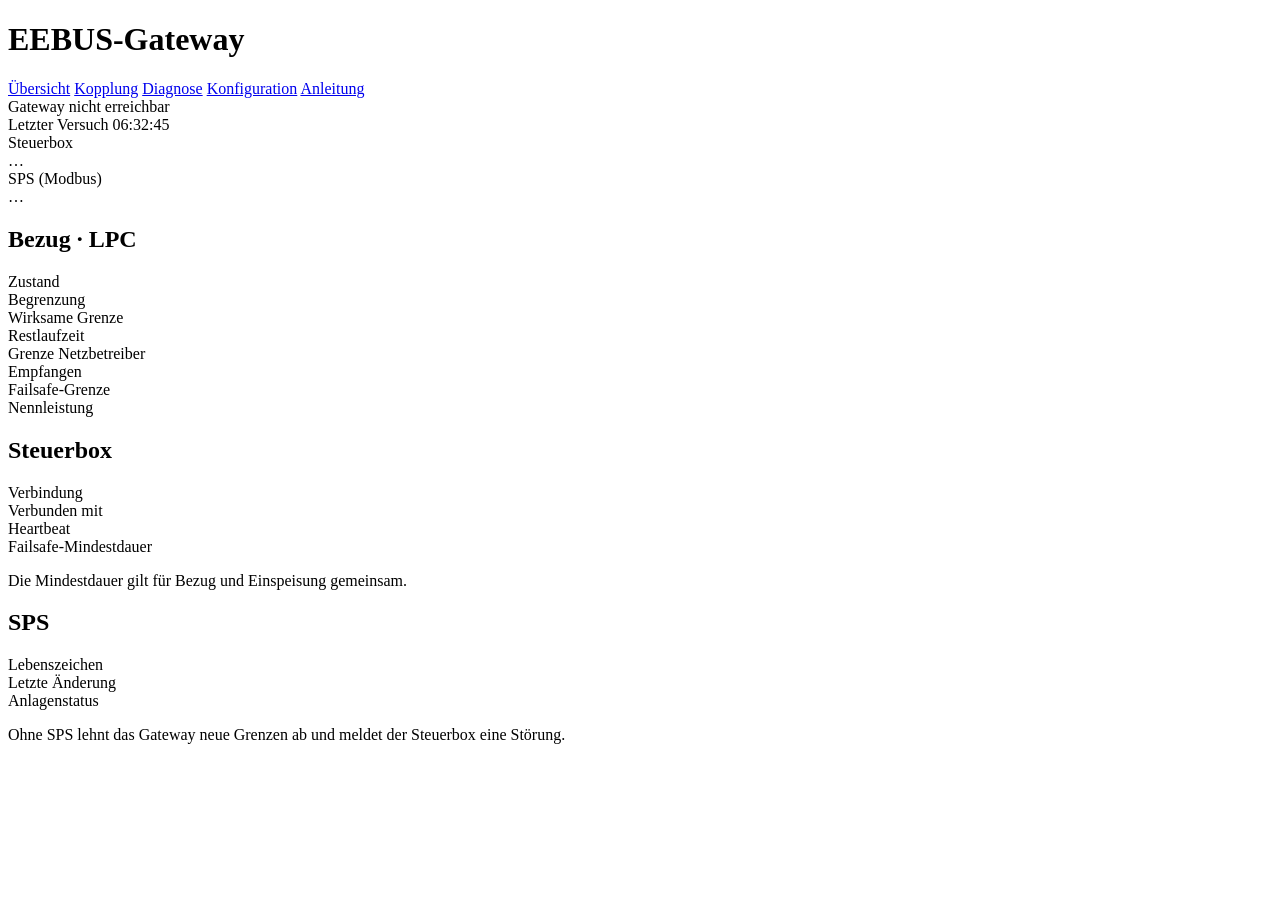
==== commit 005a58f0: "Version 1.0: Erkenntnisse aus dem Betrieb mit der Swistec SwisBox - Gleiche Grenze nur einmal protok" ====
--- a/gateway/web/index.html
+++ b/gateway/web/index.html
@@ -447,19 +447,23 @@
 	portZu: ["Port geschlossen (TCP-RST)", "rot"],
 	keineAntwort: ["keine Antwort", "rot"],
 	unerreichbar: ["nicht erreichbar", "rot"],
+	keinNetz: ["keine eigene Adresse in diesem Netz", "rot"],
 	tls: ["TLS fehlgeschlagen", "rot"],
 	fehler: ["fehlgeschlagen", "rot"],
 };
 const versuchHinweise = {
 	portZu: "Die Steuerbox ist im Netz erreichbar, nimmt auf dem per mDNS angekündigten SHIP-Port aber keine Verbindung an. Das liegt an der Steuerbox (EEBUS-Dienst aus oder nicht freigeschaltet).",
 	keineAntwort: "Keine Antwort von der Adresse: anderes Netz, Firewall oder Kabel. Prüfen, ob Gateway und Steuerbox im selben Subnetz sind (EEBUS_SCHNITTSTELLEN).",
-	unerreichbar: "Kein Weg zur Adresse: Die Steuerbox antwortet nicht auf ARP oder liegt in einem Netz ohne Route.",
+	unerreichbar: "Die Steuerbox antwortet nicht auf ARP: ausgeschaltet, Kabel oder falsche Adresse.",
+	keinNetz: "Der PFC hat keine Adresse im Netz der Steuerbox. Im WBM die IP der Schnittstelle prüfen, z. B. X2 (br1) 192.168.1.74/24.",
 	tls: "TLS scheitert: Meist vertraut eine Seite dem Zertifikat (SKI) der anderen nicht. „EOF“ von einer fremden Adresse ist meist nur eine Portprüfung.",
 	fehler: "Die Verbindung ist gescheitert, Einzelheiten in der Meldung darunter.",
 };
 
-function versuchText(v) {
-	const [text, farbe] = versuchTexte[v.ergebnis] || [v.ergebnis, ""];
+// Steht die Verbindung, sind Fehler der anderen Richtung ohne Bedeutung: grau
+function versuchText(v, verbunden) {
+	let [text, farbe] = versuchTexte[v.ergebnis] || [v.ergebnis, ""];
+	if (verbunden && farbe === "rot") farbe = "";
 	const span = document.createElement("span");
 	span.className = "marke " + farbe;
 	span.textContent = text;
@@ -473,12 +477,16 @@
 
 function zeigeVersuche(s) {
 	const leer = (id, text) => { const p = document.createElement("span"); p.className = "leise"; p.textContent = text; $(id).replaceChildren(p); };
-	if (s.ausgehend) $("vAusgehend").replaceChildren(...versuchText(s.ausgehend));
+	const verbunden = s.verbindung === 2;
+	if (s.ausgehend) $("vAusgehend").replaceChildren(...versuchText(s.ausgehend, verbunden));
 	else leer("vAusgehend", s.kopplung ? "Noch kein Versuch: Steuerbox per mDNS nicht gefunden" : "Keine Steuerbox gekoppelt");
-	if (s.eingehend) $("vEingehend").replaceChildren(...versuchText(s.eingehend));
+	if (s.eingehend) $("vEingehend").replaceChildren(...versuchText(s.eingehend, verbunden));
 	else leer("vEingehend", "Noch kein Versuch seit dem Start");
-	const fehler = s.verbindung !== 2 && [s.ausgehend, s.eingehend].find(v => v && versuchHinweise[v.ergebnis]);
-	$("vHinweis").textContent = fehler ? versuchHinweise[fehler.ergebnis]
+	const fehler = [s.ausgehend, s.eingehend].find(v => v && versuchHinweise[v.ergebnis]);
+	$("vHinweis").textContent = verbunden
+		? (fehler ? "Verbunden, ältere Fehlversuche sind damit ohne Bedeutung. Es genügt, wenn eine Seite die Verbindung aufbaut: Die Swistec SwisBox z. B. verbindet sich nur selbst zum Gateway, ihr eigener Port lehnt ab."
+			: "Verbunden. Zeigt, was unterhalb von SHIP passiert: TCP-Verbindung und TLS-Handshake in beide Richtungen.")
+		: fehler ? versuchHinweise[fehler.ergebnis]
 		: "Zeigt, was unterhalb von SHIP passiert: TCP-Verbindung und TLS-Handshake in beide Richtungen.";
 }
 
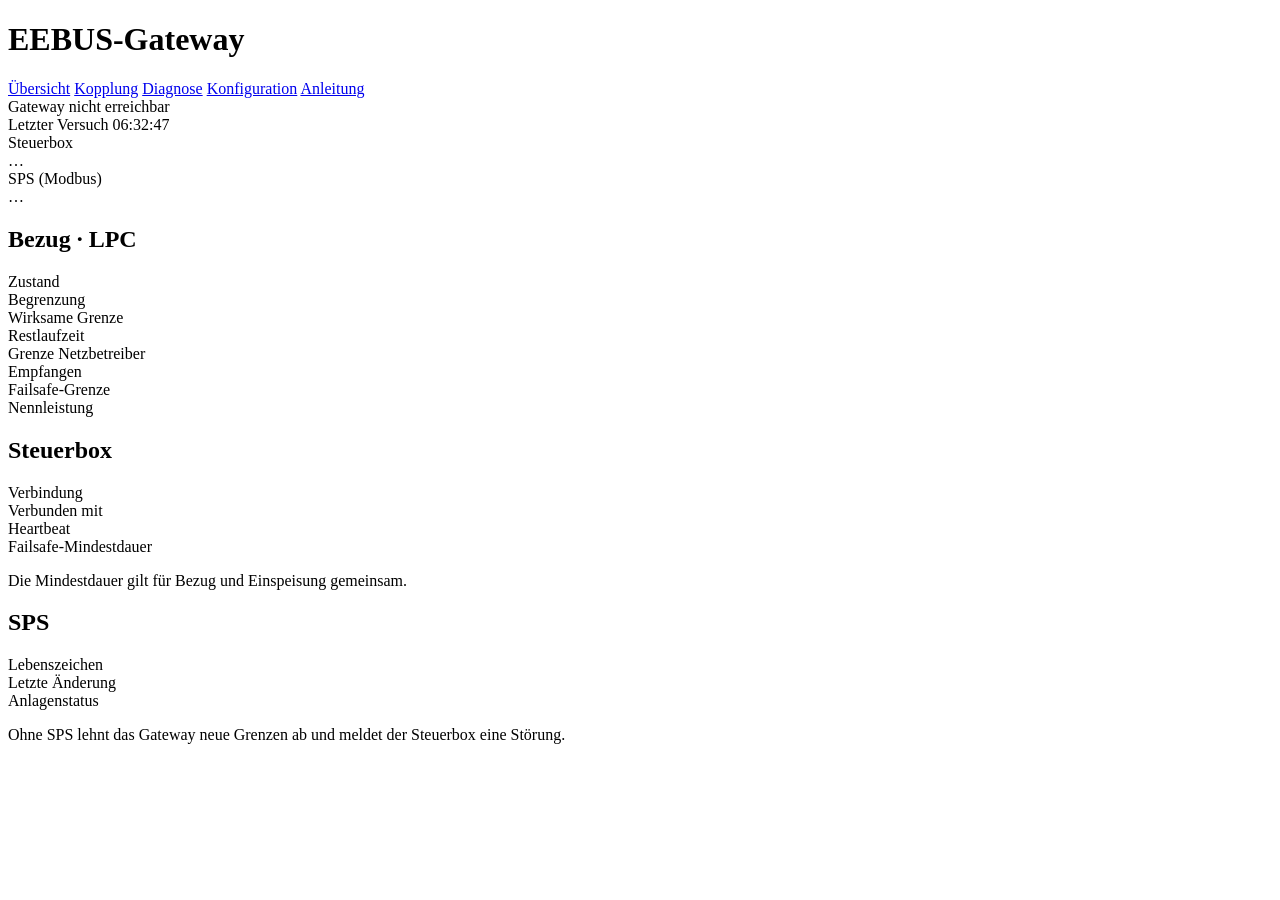
==== commit c646b535: "Use-Case-Masken als Gateway/Steuerbox benennen, CODESYS-Register kommentieren - Go: regUseCasesLokal" ====
--- a/gateway/web/index.html
+++ b/gateway/web/index.html
@@ -511,12 +511,12 @@
 	marke($("anlagenstatus"), s.anlagenstatus, s.anlagenstatus === "normal" ? "gruen" : s.anlagenstatus === "Standby" ? "" : "rot");
 
 	$("useCases").replaceChildren(...s.useCases.map(u => {
-		const lokal = document.createElement("span"), box = document.createElement("span");
-		marke(lokal, u.lokal ? "an" : "aus", u.lokal ? "gruen" : "");
+		const gateway = document.createElement("span"), box = document.createElement("span");
+		marke(gateway, u.gateway ? "an" : "aus", u.gateway ? "gruen" : "");
 		if (s.verbindung !== 2) box.textContent = "–";
 		else if (u.steuerbox) marke(box, "unterstützt", "gruen");
-		else marke(box, "nein", u.lokal ? "orange" : "");
-		return zeile([u.name, lokal, box]);
+		else marke(box, "nein", u.gateway ? "orange" : "");
+		return zeile([u.name, gateway, box]);
 	}));
 
 	$("karteMpc").hidden = !s.mpc;
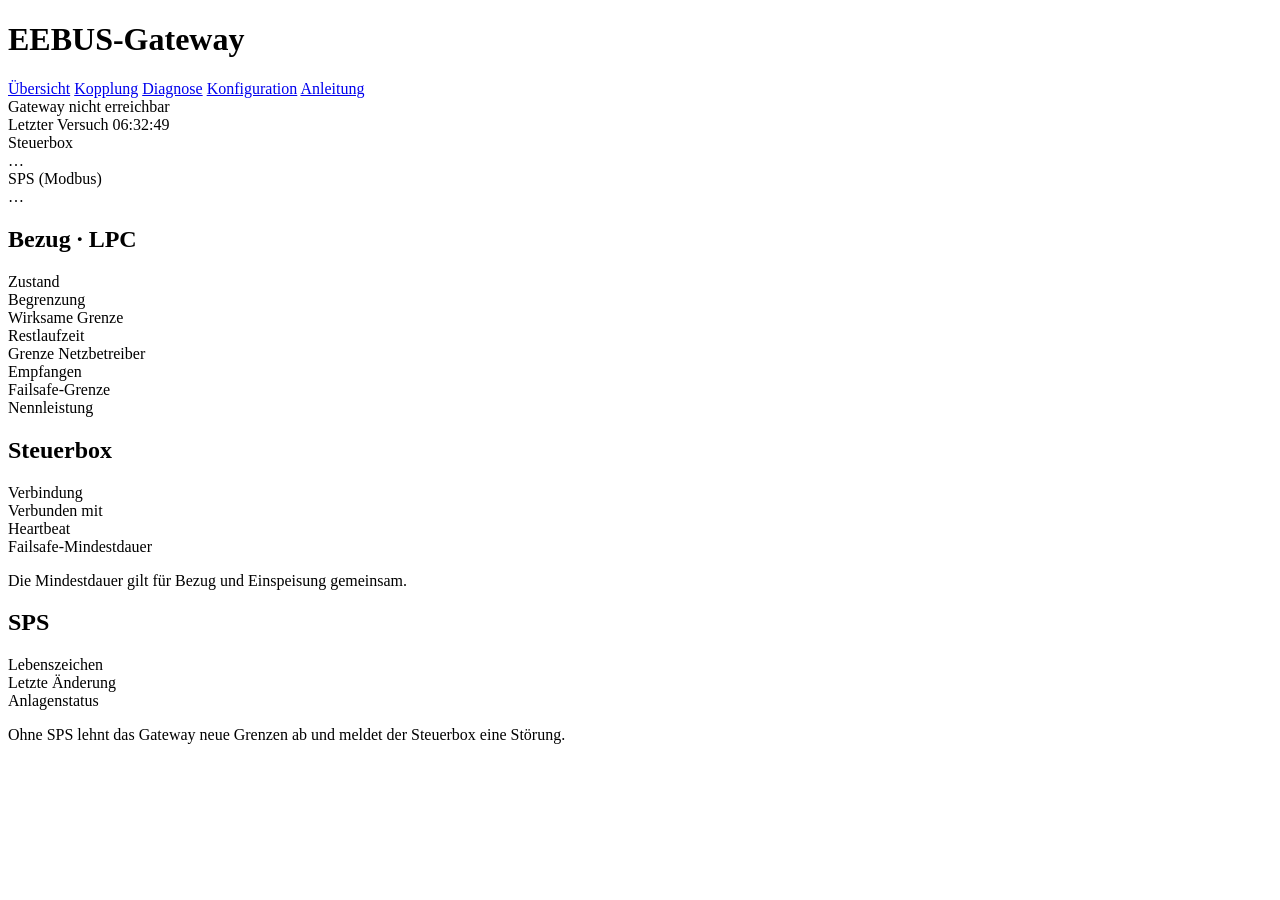
==== commit aa4c56d8: "Ampel: Wert der zweiten Richtung mit anzeigen Sind Bezug und Einspeisung beide begrenzt (oder im Fai" ====
--- a/gateway/web/index.html
+++ b/gateway/web/index.html
@@ -347,7 +347,9 @@
 	const w = richtungen[0];
 	if (!w) return zeigeAmpel("", "Kein Use Case aktiv", "");
 	const r = w.r, seit = "seit " + dauer(r.zustandSeitS);
-	const weitere = richtungen.slice(1).map(x => `${x.name}: ${x.r.zustandText}`).join(" · ");
+	// Die andere Richtung mit Wert, sonst fehlt bei zwei Grenzen eine in der Ampel
+	const weitere = richtungen.slice(1).map(x => `${x.name}: ${x.r.zustandText}`
+		+ (x.r.begrenzungAktiv ? `, ${watt(x.r.wirksameGrenzeW)}` : "")).join(" · ");
 	const zusatz = weitere ? " · " + weitere : "";
 	const name = richtungen.length > 1 ? w.name + " " : "";
 	// Steuerbox weg, aber noch innerhalb der 120 s bis zum Failsafe
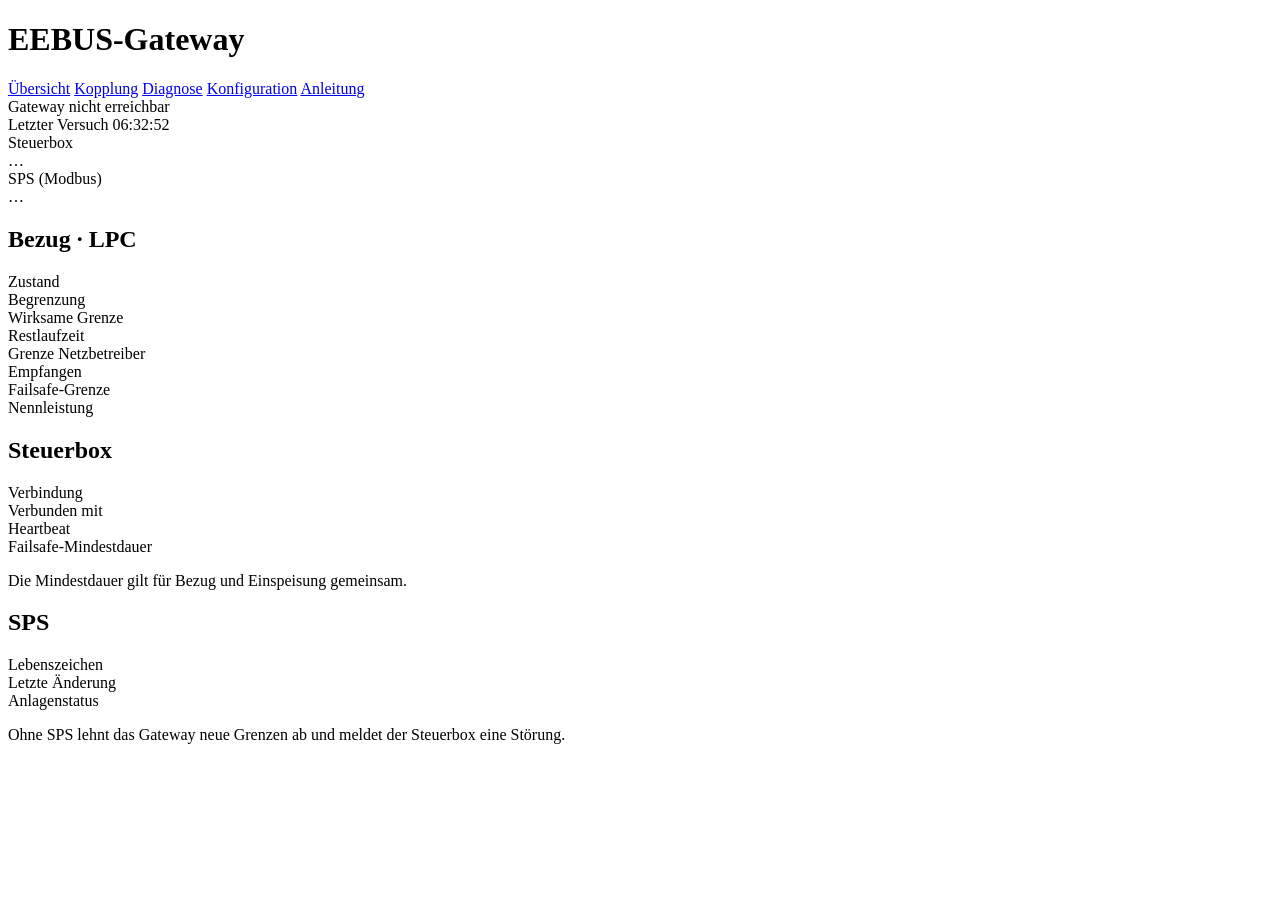
==== commit a86dd321: "Statusseite: je Richtung eine eigene Ampel Bezug und Einspeisung stehen oben nebeneinander wie Steue" ====
--- a/gateway/web/index.html
+++ b/gateway/web/index.html
@@ -22,13 +22,24 @@
 		<span class="leise" id="geraet"></span>
 	</header>
 
-	<!-- Gesamtstatus in allen Reitern: Begrenzung, darunter die beiden Verbindungen -->
+	<!-- Gesamtstatus in allen Reitern: je Richtung eine Ampel, darunter die beiden Verbindungen -->
 	<section class="gesamtstatus">
-	<div class="ampel" id="ampel">
-		<div class="punkt"></div>
-		<div>
-			<div class="titel" id="ampelTitel">Lade …</div>
-			<div class="leise" id="ampelText"></div>
+	<div class="ampeln">
+		<div class="ampel" id="ampelB">
+			<div class="punkt"></div>
+			<div>
+				<div class="statusname" id="ampelBName">Bezug · LPC</div>
+				<div class="titel" id="ampelBTitel">Lade …</div>
+				<div class="leise" id="ampelBText"></div>
+			</div>
+		</div>
+		<div class="ampel" id="ampelE" hidden>
+			<div class="punkt"></div>
+			<div>
+				<div class="statusname">Einspeisung · LPP</div>
+				<div class="titel" id="ampelETitel"></div>
+				<div class="leise" id="ampelEText"></div>
+			</div>
 		</div>
 	</div>
 	<div class="statusleiste">
@@ -329,48 +340,52 @@
 	return b;
 }
 
-function zeigeAmpel(farbe, titel, text) {
-	$("ampel").className = "ampel " + farbe;
-	$("ampelTitel").textContent = titel;
-	$("ampelText").textContent = text;
+function zeigeAmpel(p, farbe, titel, text) {
+	$("ampel" + p).className = "ampel " + farbe;
+	$("ampel" + p + "Titel").textContent = titel;
+	$("ampel" + p + "Text").textContent = text;
 }
 
 const zustandFarbe = { 0: "rot", 1: "gruen", 2: "orange", 3: "rot", 4: "gruen" };
 
-// Ampel: die kritischste der beiden Richtungen
-function ampel(s) {
-	const richtungen = [];
-	if (s.bezug) richtungen.push({ name: "Bezug", r: s.bezug });
-	if (s.einspeisung) richtungen.push({ name: "Einspeisung", r: s.einspeisung });
-	const rang = { 3: 4, 0: 3, 2: 2, 4: 1, 1: 0 };
-	richtungen.sort((a, b) => rang[b.r.zustand] - rang[a.r.zustand]);
-	const w = richtungen[0];
-	if (!w) return zeigeAmpel("", "Kein Use Case aktiv", "");
-	const r = w.r, seit = "seit " + dauer(r.zustandSeitS);
-	// Die andere Richtung mit Wert, sonst fehlt bei zwei Grenzen eine in der Ampel
-	const weitere = richtungen.slice(1).map(x => `${x.name}: ${x.r.zustandText}`
-		+ (x.r.begrenzungAktiv ? `, ${watt(x.r.wirksameGrenzeW)}` : "")).join(" · ");
-	const zusatz = weitere ? " · " + weitere : "";
-	const name = richtungen.length > 1 ? w.name + " " : "";
-	// Steuerbox weg, aber noch innerhalb der 120 s bis zum Failsafe
-	const weg = s.verbindung !== 2 && s.heartbeatAlterS != null
-		? ` · Steuerbox getrennt, Failsafe in ${dauer(Math.max(0, 120 - s.heartbeatAlterS))}` : "";
+// Kein Status vom Gateway: eine graue Ampel über die volle Breite
+function zeigeStoerung(titel, text) {
+	$("ampelB").hidden = false;
+	$("ampelBName").hidden = true;
+	$("ampelE").hidden = true;
+	zeigeAmpel("B", "", titel, text);
+}
+
+// Je Richtung eine Ampel. Was beide betrifft (Heartbeat, Countdown bis
+// Failsafe), steht einmal im Statusfeld der Steuerbox.
+function ampeln(s) {
+	$("ampelE").hidden = !s.einspeisung;
+	if (s.einspeisung) ampel("E", s, s.einspeisung);
+	if (s.bezug) ampel("B", s, s.bezug);
+	else if (s.einspeisung) $("ampelB").hidden = true;
+	else zeigeAmpel("B", "", "Kein Use Case aktiv", "Weder LPC noch LPP eingeschaltet (EEBUS_USECASES)");
+	$("ampelBName").hidden = !s.bezug;
+}
+
+function ampel(p, s, r) {
+	$("ampel" + p).hidden = false;
+	const seit = "seit " + dauer(r.zustandSeitS);
 	switch (r.zustand) {
-		case 0: zeigeAmpel("rot", `${name}Failsafe-Grenze ${watt(r.wirksameGrenzeW)}`, `Init: wartet auf Steuerbox · ${seit}${zusatz}`); break;
-		case 1: zeigeAmpel(weg ? "orange" : "gruen", "Unbegrenzt", `Von der Steuerbox gesteuert, keine Grenze aktiv · ${seit}${weg}${zusatz}`); break;
-		case 2: zeigeAmpel("orange", `${name}begrenzt auf ${watt(r.wirksameGrenzeW)}`,
-			`Grenze des Netzbetreibers · ${seit}` + (r.restdauerS > 0 ? ` · noch ${dauer(r.restdauerS)}` : " · unbefristet") + weg + zusatz); break;
+		case 0: zeigeAmpel(p, "rot", `Failsafe-Grenze ${watt(r.wirksameGrenzeW)}`, `Init: wartet auf die Steuerbox · ${seit}`); break;
+		case 1: zeigeAmpel(p, "gruen", "Unbegrenzt", `Von der Steuerbox gesteuert, keine Grenze aktiv · ${seit}`); break;
+		case 2: zeigeAmpel(p, "orange", `Begrenzt auf ${watt(r.wirksameGrenzeW)}`,
+			"Grenze des Netzbetreibers · " + (r.restdauerS > 0 ? `noch ${dauer(r.restdauerS)}` : "unbefristet") + ` · ${seit}`); break;
 		case 3: {
-			const rest = Math.max(0, s.failsafeMindestdauerS - r.zustandSeitS);
+			const rest = dauer(Math.max(0, s.failsafeMindestdauerS - r.zustandSeitS));
 			// Ohne Steuerbox endet der Failsafe genau nach der Mindestdauer (dann
 			// unbegrenzt/autonom), mit Steuerbox auch früher durch eine neue Grenze.
-			const grund = heartbeatOk(s)
-				? `Steuerbox wieder da, Failsafe endet mit ihrer nächsten Grenze, spätestens in ${dauer(rest)}`
-				: `Kein Heartbeat der Steuerbox · in ${dauer(rest)} unbegrenzt (autonom), falls sie sich bis dahin nicht meldet`;
-			zeigeAmpel("rot", `${name}Failsafe: ${watt(r.wirksameGrenzeW)}`, `${grund} · ${seit}${zusatz}`); break;
+			const ende = heartbeatOk(s)
+				? `Endet mit der nächsten Grenze, spätestens in ${rest}`
+				: `Ohne Steuerbox in ${rest} unbegrenzt (autonom)`;
+			zeigeAmpel(p, "rot", `Failsafe: ${watt(r.wirksameGrenzeW)}`, `${ende} · ${seit}`); break;
 		}
-		case 4: zeigeAmpel("gruen", "Unbegrenzt", `Autonom: keine Kommunikation mit der Steuerbox · ${seit}${zusatz}`); break;
-		default: zeigeAmpel("", r.zustandText, seit);
+		case 4: zeigeAmpel(p, "gruen", "Unbegrenzt", `Autonom: keine Kommunikation mit der Steuerbox · ${seit}`); break;
+		default: zeigeAmpel(p, "", r.zustandText, seit);
 	}
 }
 
@@ -401,6 +416,12 @@
 	return s.verbindung === 2 && s.heartbeatAlterS != null && s.heartbeatAlterS < 120;
 }
 
+// Countdown bis Failsafe (120 s nach dem letzten Heartbeat), gilt für beide Richtungen
+function bisFailsafe(s) {
+	const h = s.heartbeatAlterS;
+	return h != null && h < 120 ? ` · Failsafe in ${dauer(120 - h)}` : "";
+}
+
 function statusfeld(id, farbe, wert, text) {
 	$(id).className = "statusfeld " + farbe;
 	$(id + "Wert").textContent = wert;
@@ -420,12 +441,12 @@
 	const name = k ? (k.shipId || "SKI " + k.ski) : "";
 	if (s.verbindung === 2) {
 		if (heartbeatOk(s)) statusfeld("stSteuerbox", "gruen", "Verbunden", `Heartbeat ${alter(s.heartbeatAlterS)} · ${s.partner}`);
-		else statusfeld("stSteuerbox", "orange", "Verbunden, kein Heartbeat", `Letzter Heartbeat: ${alter(s.heartbeatAlterS)} · ${s.partner}`);
+		else statusfeld("stSteuerbox", "orange", "Verbunden, kein Heartbeat", `Letzter Heartbeat: ${alter(s.heartbeatAlterS)}${bisFailsafe(s)} · ${s.partner}`);
 	} else if (s.verbindung === 1) {
 		statusfeld("stSteuerbox", "rot", s.abgelehnt ? "Verbindung abgelehnt" : "Getrennt",
 			s.abgelehnt
 				? `Die Steuerbox vertraut dem Gateway nicht. SKI und SHIP-ID des Gateways müssen in der Steuerbox eingetragen sein · ${name}`
-				: `Gekoppelt, aber nicht verbunden · seit ${dauer(s.verbindungSeitS)} · ${name}` + letzterFehler(s));
+				: `Gekoppelt, aber nicht verbunden · seit ${dauer(s.verbindungSeitS)}${bisFailsafe(s)} · ${name}` + letzterFehler(s));
 	} else {
 		statusfeld("stSteuerbox", "", "Nicht gekoppelt",
 			s.suchmodusRestS > 0 ? `Suchmodus läuft noch ${dauer(s.suchmodusRestS)}` : "Im Reiter „Kopplung“ eine Steuerbox koppeln");
@@ -495,7 +516,7 @@
 function zeige(s) {
 	zuletzt = s;
 	$("geraet").textContent = `${s.hersteller} ${s.modell} · SN ${s.seriennummer}`;
-	ampel(s);
+	ampeln(s);
 	statusleiste(s);
 
 	$("karteBezug").hidden = !s.bezug;
@@ -680,14 +701,14 @@
 	try {
 		const antwort = await fetch(statusUrl, { cache: "no-store" });
 		if (antwort.status === 401) {
-			zeigeAmpel("", "Anmeldung abgelaufen", "Seite neu laden");
+			zeigeStoerung("Anmeldung abgelaufen", "Seite neu laden");
 		} else if (!antwort.ok) {
 			throw new Error(antwort.status);
 		} else {
 			zeige(await antwort.json());
 		}
 	} catch (fehler) {
-		zeigeAmpel("", "Gateway nicht erreichbar", "Letzter Versuch " + new Date().toLocaleTimeString("de-DE"));
+		zeigeStoerung("Gateway nicht erreichbar", "Letzter Versuch " + new Date().toLocaleTimeString("de-DE"));
 	}
 	setTimeout(abfragen, 1000);
 }
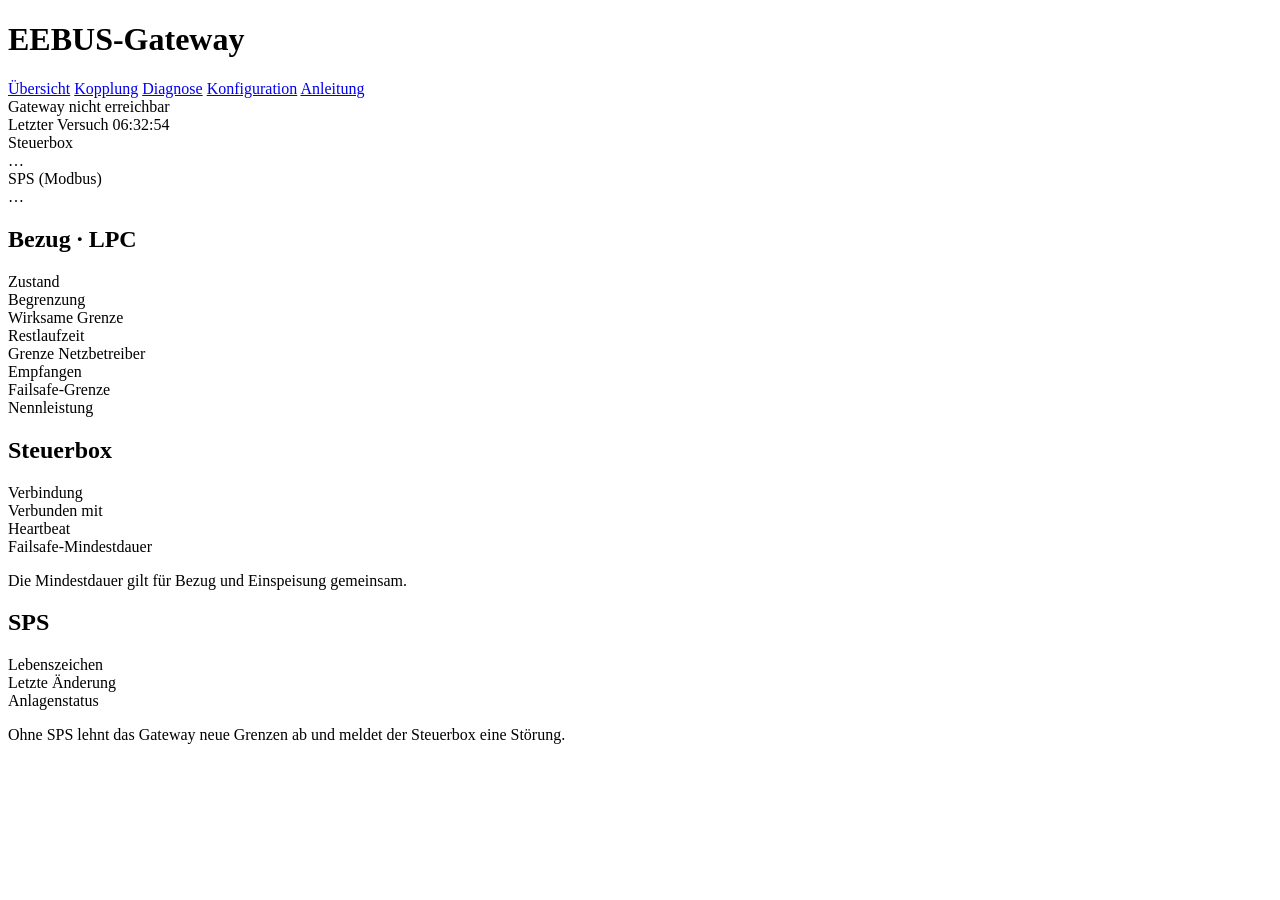
==== commit d2fe21e7: "Mehrere Gateway-Instanzen: GATEWAY_INSTANZ und Warnung bei gleicher Kennung - GATEWAY_INSTANZ=n setz" ====
--- a/gateway/web/index.html
+++ b/gateway/web/index.html
@@ -52,6 +52,7 @@
 			<div><div class="statusname">SPS (Modbus)</div><div class="statuswert" id="stSpsWert">…</div><div class="statustext" id="stSpsText"></div></div>
 		</div>
 	</div>
+	<p class="hinweis fehlertext" id="doppeltHinweis" style="margin:0;padding:12px 24px;border-top:1px solid var(--rand)" hidden></p>
 	</section>
 
 	<!-- Übersicht: was im Betrieb zählt -->
@@ -515,7 +516,14 @@
 
 function zeige(s) {
 	zuletzt = s;
-	$("geraet").textContent = `${s.hersteller} ${s.modell} · SN ${s.seriennummer}`;
+	$("geraet").textContent = `${s.hersteller} ${s.modell} · SN ${s.seriennummer}` + (s.instanz > 1 ? ` · Instanz ${s.instanz}` : "");
+	document.title = s.instanz > 1 ? `EEBUS-Gateway ${s.instanz}` : "EEBUS-Gateway";
+	const doppelt = s.doppelt || [];
+	$("doppeltHinweis").hidden = !doppelt.length;
+	$("doppeltHinweis").textContent = doppelt.length
+		? `Achtung: ${doppelt.map(g => `${g.shipId || "?"} (SKI ${g.ski})`).join(", ")} kündigt sich unter derselben Kennung an wie dieses Gateway. ` +
+		  "Läuft eine zweite Gateway-Instanz ohne eigene GATEWAY_INSTANZ bzw. GERAET_SERIENNUMMER? Steuerboxen können die beiden verwechseln (docs/betrieb.md, „Mehrere Steuerboxen“)."
+		: "";
 	ampeln(s);
 	statusleiste(s);
 
